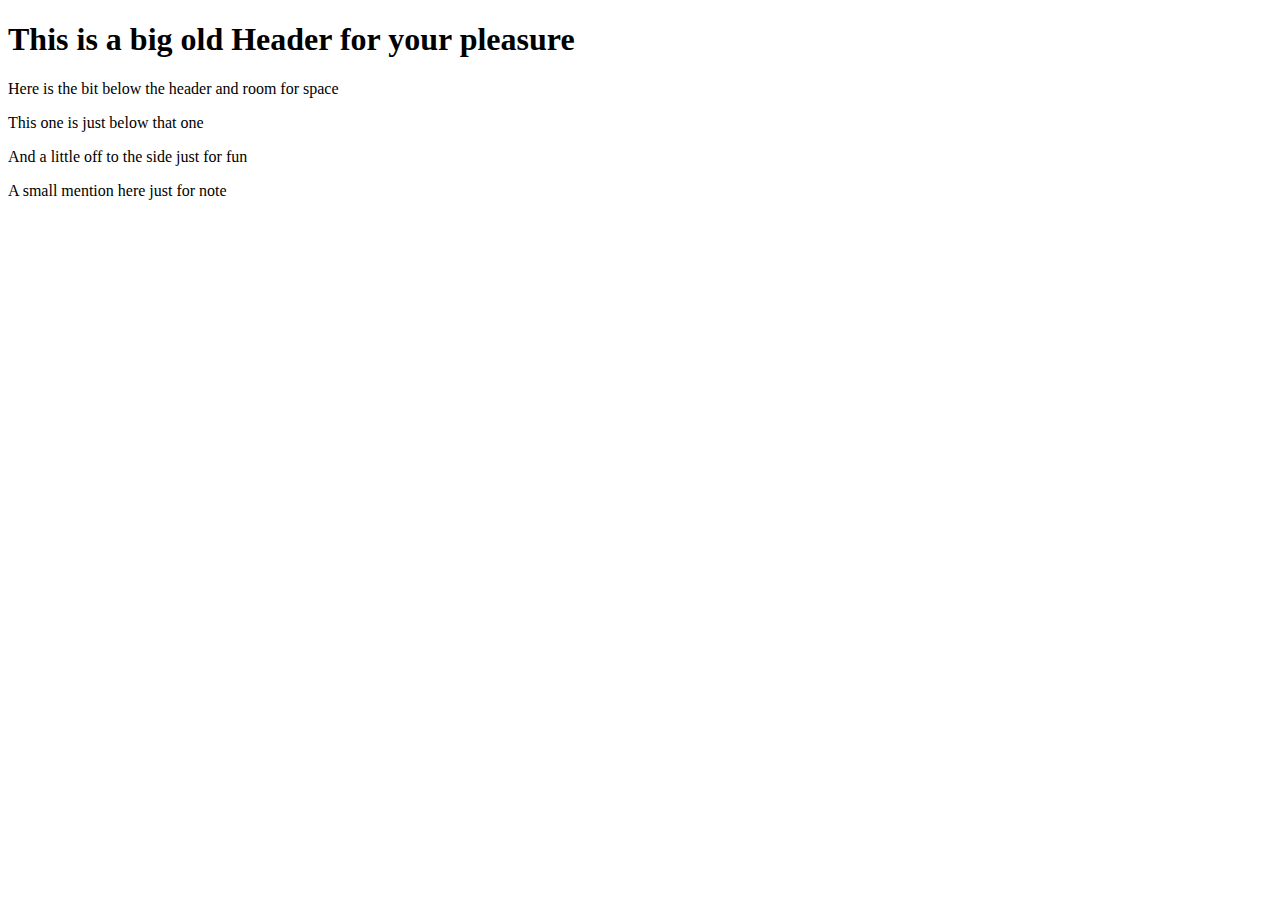
==== index.html @ 438fdce4 "Restructures layout and scss files" ====
<!DOCTYPE html>
<html lang="en">
  <head>
    <meta charset="UTF8">
    <title>Some Scss</title>
    <link href="stylesheets/style.scss" type="text/scss" rel="stylesheet">
  </head>
  <body>
    <header>
      <h1>This is a big old Header for your pleasure</h1>
    </header>
      <main>
        <div><p>Here is the bit below the header and room for space</p></div>
        <div><p>This one is just below that one</p></div>
      </main>
        <section>And a little off to the side just for fun</section>
    <footer>
      <p>A small mention here just for note</p>
    </footer>
  </body>
</html>
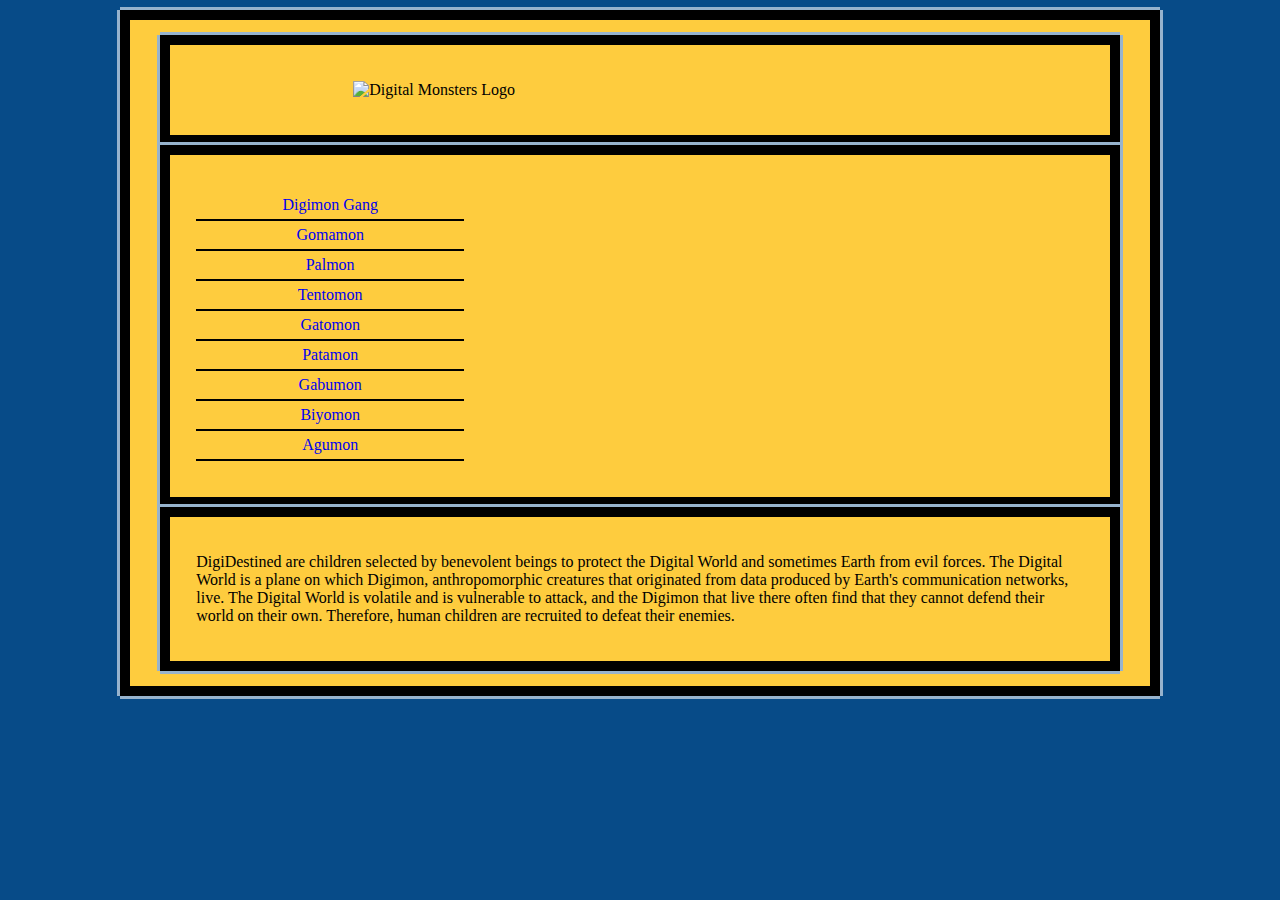
==== commit 9418adf4: "adds font file to scss folder,edits jQuery and neatens code over all" ====
--- a/index.html
+++ b/index.html
@@ -2,20 +2,45 @@
 <html lang="en">
   <head>
     <meta charset="UTF8">
-    <title>Some Scss</title>
-    <link href="stylesheets/style.scss" type="text/scss" rel="stylesheet">
+    <meta name="viewport" content="width=device-width, initial-scale=1">
+    <title>Scssy little Digimon</title>
+    <link href="stylesheets/style.css" type="text/css" rel="stylesheet">
+    <link href="stylesheets/normalize.css" type="text/css" rel="stylesheet">
   </head>
   <body>
-    <header>
-      <h1>This is a big old Header for your pleasure</h1>
-    </header>
-      <main>
-        <div><p>Here is the bit below the header and room for space</p></div>
-        <div><p>This one is just below that one</p></div>
-      </main>
-        <section>And a little off to the side just for fun</section>
-    <footer>
-      <p>A small mention here just for note</p>
-    </footer>
+    <div id="wrapper">
+      <div class="row">
+        <header class="column-12">
+          <img src="images/digimon_logo.png" alt="Digital Monsters Logo" title="Digimon logo">
+        </header>
+      </div>
+        <div id="center-row" class="row" >
+          <nav class="column-4" id="digi-titles">
+            <ul>
+              <li><a href="#" id="all">Digimon Gang</a></li>
+              <li><a href="#" id="goma">Gomamon</a></li>
+              <li><a href="#" id="pal">Palmon</a></li>
+              <li><a href="#" id="tento">Tentomon</a></li>
+              <li><a href="#" id="gato">Gatomon</a></li>
+              <li><a href="#" id="pata">Patamon</a></li>
+              <li><a href="#" id="gabu">Gabumon</a></li>
+              <li><a href="#" id="biyo">Biyomon</a></li>
+              <li><a href="#" id="agu">Agumon</a></li>
+            </ul>
+          </nav>
+            <section class="column-8">
+              <div id="image-box" class="all">
+              </div>
+            </section>
+        </div>
+      <div class="row">
+        <footer class="column-12">
+          <p id="text-box" class="group-info">DigiDestined are children selected by benevolent beings to protect the Digital World and sometimes Earth from evil forces. The Digital World is a plane on which Digimon, anthropomorphic creatures that originated from data produced by Earth's communication networks, live. The Digital World is volatile and is vulnerable to attack, and the Digimon that live there often find that they cannot defend their world on their own. Therefore, human children are recruited to defeat their enemies.
+          </p>
+        </footer>
+      </div>
+    </div>
+    <script src="js/jQuery-1.11.3.min.js"></script>
+    <script src="js/scripts.js"></script>
   </body>
 </html>
--- a/stylesheets/style.css
+++ b/stylesheets/style.css
@@ -0,0 +1,152 @@
+@import url(../stylesheets/normalize.css);
+#wrapper,
+.row {
+  *zoom: 1; }
+  #wrapper:before,
+  .row:before, #wrapper:after,
+  .row:after {
+    content: " ";
+    display: table; }
+  #wrapper:after,
+  .row:after {
+    clear: both; }
+
+@font-face {
+  font-family: 'Digital_tech';
+  src: url("../fonts/Digital_tech.otf");
+  font-weight: normal;
+  font-style: normal; }
+@font-face {
+  font-family: 'Digital Sans';
+  src: url("../fonts/Digital Sans EF Medium.ttf");
+  font-weight: normal;
+  font-style: normal; }
+*,
+*:before,
+*:after {
+  margin: 0;
+  padding: 5px;
+  -webkit-box-sizing: border-box;
+  -moz-box-sizing: border-box;
+  box-sizing: border-box; }
+
+html, body {
+  height: 100%;
+  width: 100%;
+  background-color: #074b88; }
+
+#wrapper,
+.row {
+  margin: 0 auto;
+  width: 95%;
+  max-width: 65em;
+  background-color: #fecc3e;
+  border: 10px solid black;
+  box-shadow: -3px 0 #97b3cd, 0 3px #97b3cd, 3px 0 #97b3cd, 0 -3px #97b3cd; }
+
+[class*='column-'] {
+  float: left;
+  padding: 1em;
+  width: 100%;
+  min-height: 1px; }
+
+header {
+  height: 50%; }
+
+img {
+  width: 65%;
+  display: block;
+  margin: 0 auto; }
+
+ul {
+  font-family: 'Digital_tech';
+  font-weight: normal;
+  text-align: center; }
+
+li {
+  border-bottom: 2px solid black;
+  list-style-type: none; }
+
+a {
+  text-decoration: none; }
+
+a:hover, a:focus {
+  color: #ff6600;
+  text-shadow: -1px 0 white, 0 1px white, 1px 0 white, 0 -1px white; }
+
+#image-box {
+  background-size: contain;
+  background-position: center center; }
+
+.all {
+  background: url("../images/digimon_all_edited.png") no-repeat; }
+
+.agu {
+  background: url("../images/agu1.png") no-repeat; }
+
+.gabu {
+  background: url("../images/gabu1.png") no-repeat; }
+
+.biyo {
+  background: url("../images/biyo1.png") no-repeat; }
+
+.tento {
+  background: url("../images/tento1.png") no-repeat; }
+
+.pal {
+  background: url("../images/pal1.png") no-repeat; }
+
+.goma {
+  background: url("../images/goma1.png") no-repeat; }
+
+.pata {
+  background: url("../images/pata1.png") no-repeat; }
+
+.gato {
+  background: url("../images/gato2.png") no-repeat; }
+
+footer {
+  font-family: 'Digital Sans'; }
+
+@media only screen and (min-width: 30em) {
+  .wrapper {
+    width: 95%;
+    max-width: 65em; }
+
+  .column-1 {
+    width: 8.33333%; }
+
+  .column-2 {
+    width: 16.66667%; }
+
+  .column-3 {
+    width: 25%; }
+
+  .column-4 {
+    width: 33.33333%; }
+
+  .column-5 {
+    width: 41.66667%; }
+
+  .column-6 {
+    width: 50%; }
+
+  .column-7 {
+    width: 58.33333%; }
+
+  .column-8 {
+    width: 66.66667%; }
+
+  .column-9 {
+    width: 75%; }
+
+  .column-10 {
+    width: 83.33333%; }
+
+  .column-11 {
+    width: 91.66667%; }
+
+  .column-12 {
+    width: 100%; } }
+
+/*# sourceMappingURL=style.css.map */
